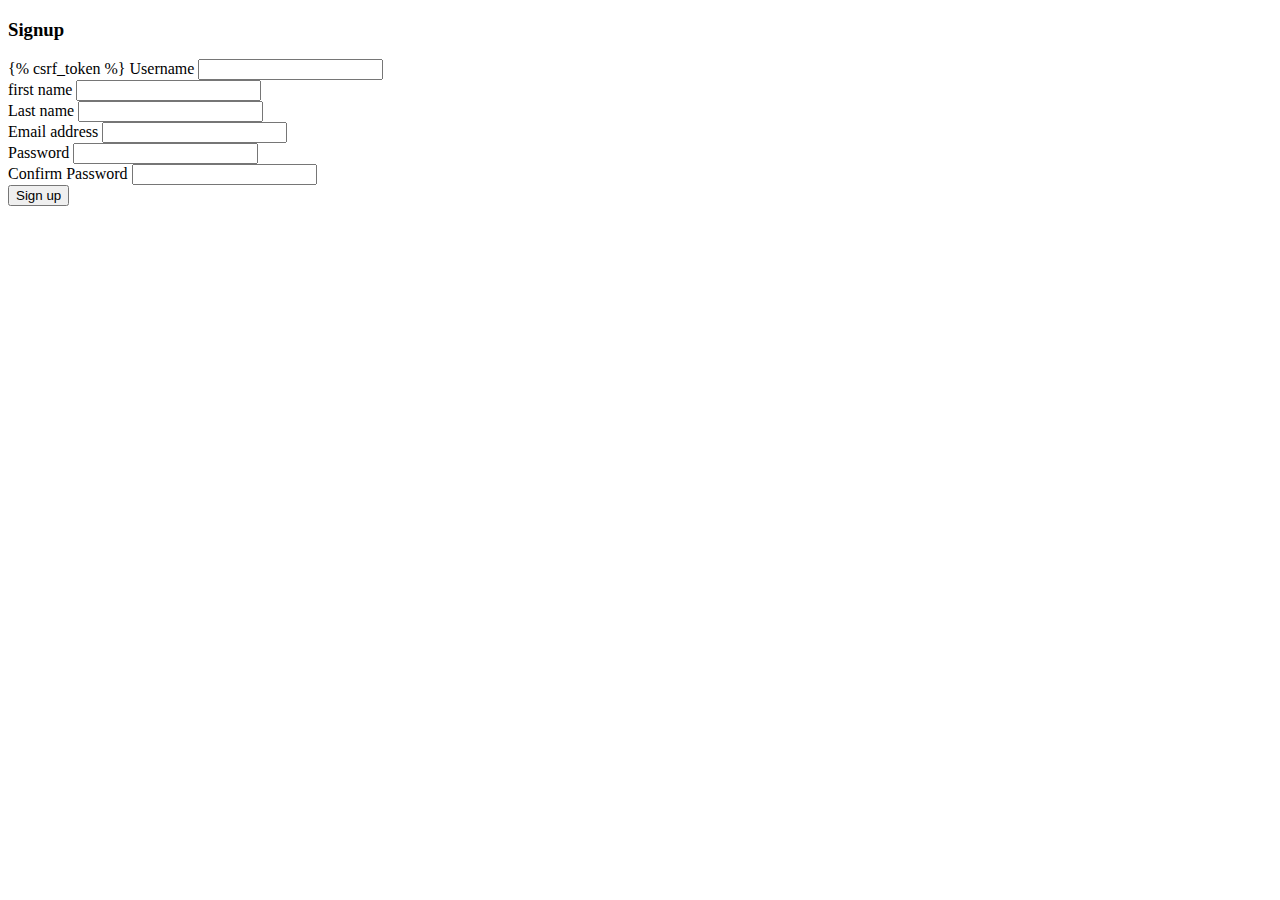
==== templates/login/signup.html @ 49d573e8 "Success" ====
<!DOCTYPE html>
<!--[if lt IE 7]>      <html class="no-js lt-ie9 lt-ie8 lt-ie7"> <![endif]-->
<!--[if IE 7]>         <html class="no-js lt-ie9 lt-ie8"> <![endif]-->
<!--[if IE 8]>         <html class="no-js lt-ie9"> <![endif]-->
<!--[if gt IE 8]>      <html class="no-js"> <!--<![endif]-->
<html>
    <head>
        <meta charset="utf-8">
        <meta http-equiv="X-UA-Compatible" content="IE=edge">
        <title></title>
        <meta name="description" content="">
        <meta name="viewport" content="width=device-width, initial-scale=1">
        <link rel="stylesheet" href="">
    </head>
    <body>
        <h3>Signup</h3>
        <form action="/signup" method="post">
        {% csrf_token %}
            <label for="">Username</label>
            <input type="text" id="username" name="username" palceholder="Create username (only letters and numbers)" Required>
            <br>

            <label for="">first name</label>
            <input type="text" id="fname" name="fname" palceholder="enter your first name" Required>
            <br>

            <label for="">Last name</label>
            <input type="text" id="lname" name="lname" palceholder="Enter your last name" Required>
            <br>

            <label for="">Email address</label>
            <input type="email" id="email" name="email" palceholder="Enter your email address" Required>
            <br>

            <label for="">Password</label>
            <input type="password" id="pass1" name="pass1" palceholder="Enter password" Required>
            <br>

            <label for="">Confirm Password</label>
            <input type="password" id="pass2" name="pass2" palceholder="Confirm password" Required>
            <br>

            <button type="submit">Sign up</button>
        
        <script src="" async defer></script>
    </body>
</html>
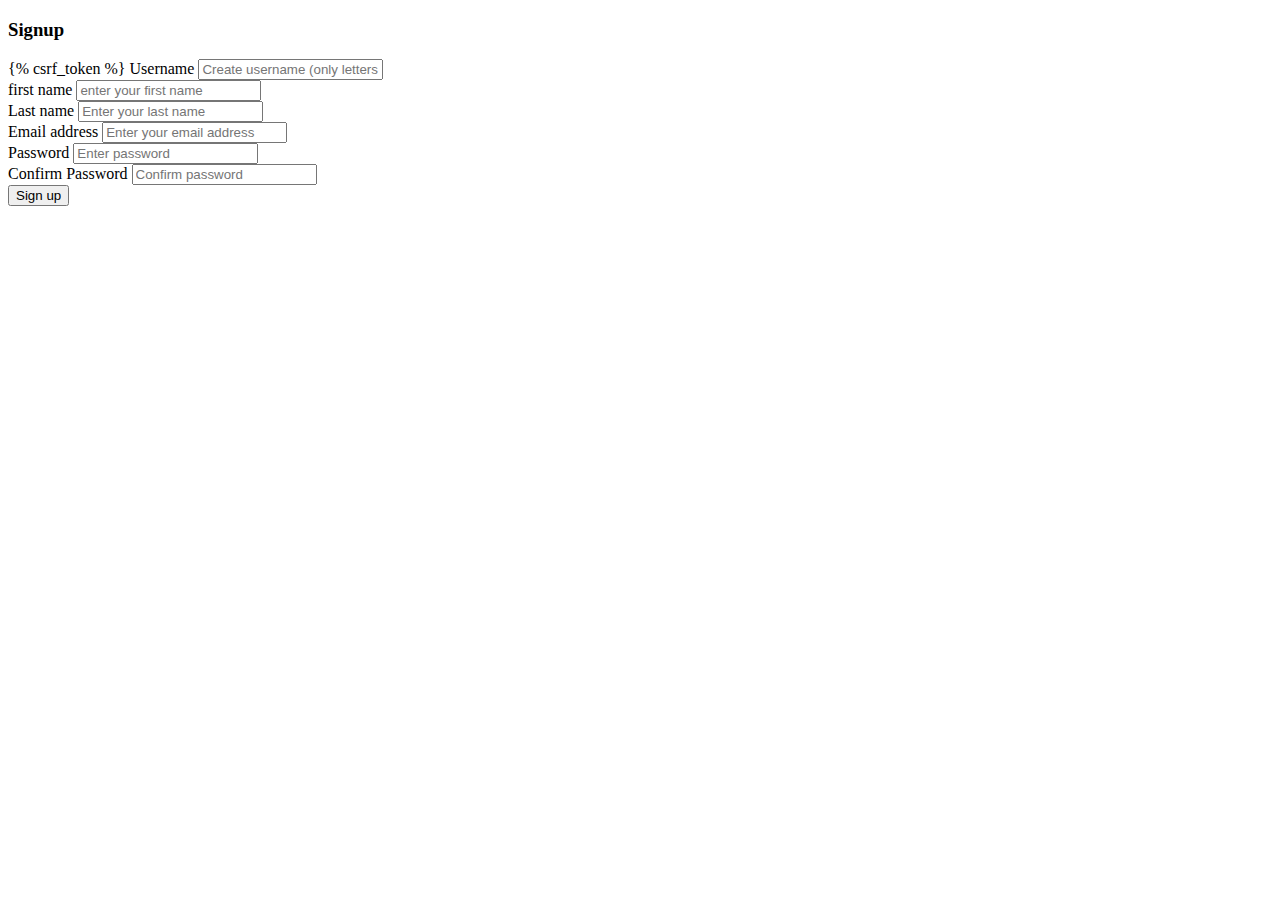
==== commit 1ca79732: "Success" ====
--- a/templates/login/signup.html
+++ b/templates/login/signup.html
@@ -17,27 +17,27 @@
         <form action="/signup" method="post">
         {% csrf_token %}
             <label for="">Username</label>
-            <input type="text" id="username" name="username" palceholder="Create username (only letters and numbers)" Required>
+            <input type="text" id="username" name="username" placeholder="Create username (only letters and numbers)" Required>
             <br>
 
             <label for="">first name</label>
-            <input type="text" id="fname" name="fname" palceholder="enter your first name" Required>
+            <input type="text" id="fname" name="fname" placeholder="enter your first name" Required>
             <br>
 
             <label for="">Last name</label>
-            <input type="text" id="lname" name="lname" palceholder="Enter your last name" Required>
+            <input type="text" id="lname" name="lname" placeholder="Enter your last name" Required>
             <br>
 
             <label for="">Email address</label>
-            <input type="email" id="email" name="email" palceholder="Enter your email address" Required>
+            <input type="email" id="email" name="email" placeholder="Enter your email address" Required>
             <br>
 
             <label for="">Password</label>
-            <input type="password" id="pass1" name="pass1" palceholder="Enter password" Required>
+            <input type="password" id="pass1" name="pass1" placeholder="Enter password" Required>
             <br>
 
             <label for="">Confirm Password</label>
-            <input type="password" id="pass2" name="pass2" palceholder="Confirm password" Required>
+            <input type="password" id="pass2" name="pass2" placeholder="Confirm password" Required>
             <br>
 
             <button type="submit">Sign up</button>
